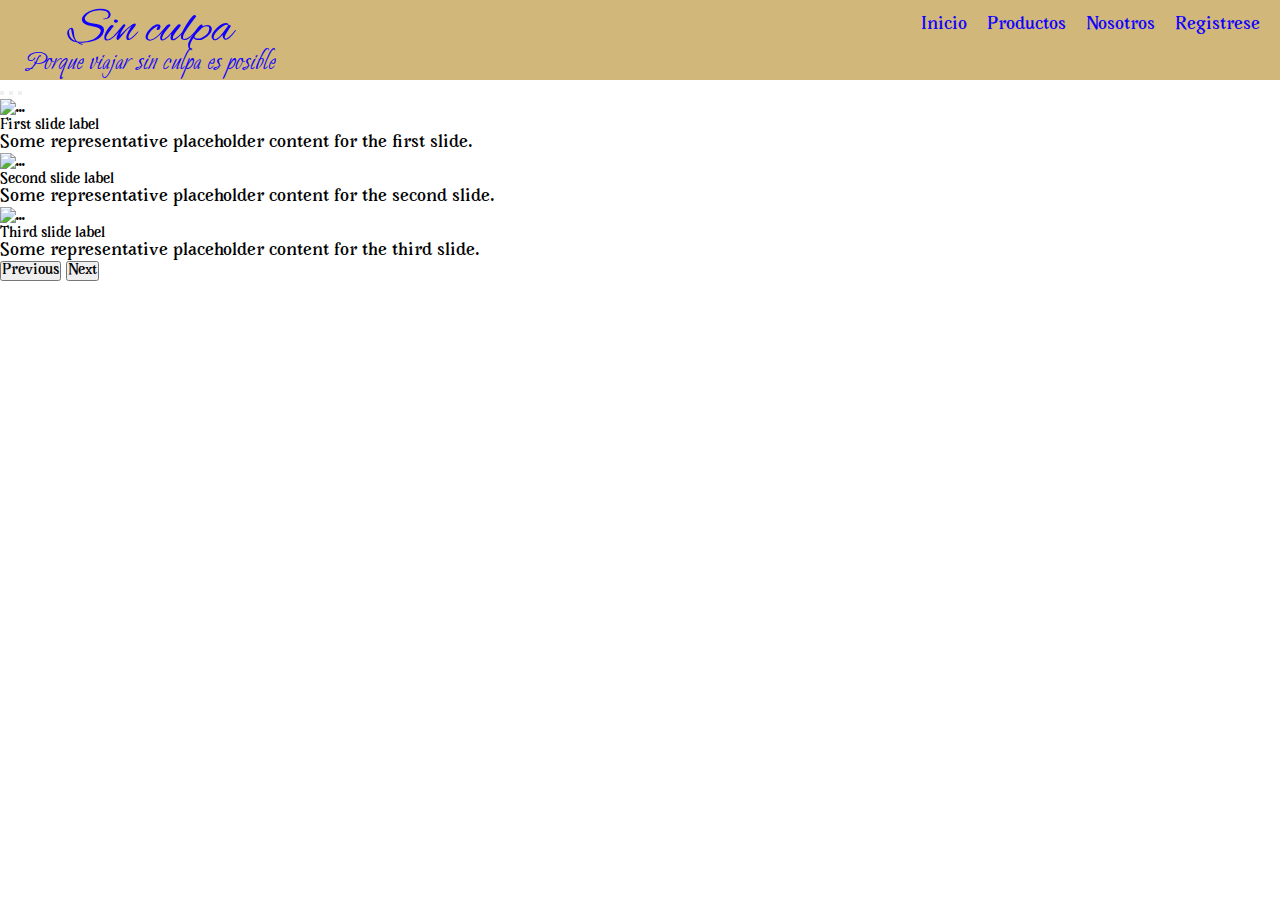
==== index.html @ 9b41155c "Primer commit" ====
<!DOCTYPE html>
<html lang="es">
<head>
    <meta charset="UTF-8">
    <meta http-equiv="X-UA-Compatible" content="IE=edge">
    <meta name="viewport" content="width=device-width, initial-scale=1.0">
    <link type="text/css" rel="stylesheet" href="css/style.css" src="style.css">
    <link rel="stylesheet" href="https://pro.fontawesome.com/releases/v5.10.0/css/all.css" integrity="sha384-AYmEC3Yw5cVb3ZcuHtOA93w35dYTsvhLPVnYs9eStHfGJvOvKxVfELGroGkvsg+p" crossorigin="anonymous"/>
    <link href="https://cdn.jsdelivr.net/npm/bootstrap@5.1.3/dist/css/bootstrap.min.css" rel="stylesheet" integrity="sha384-1BmE4kWBq78iYhFldvKuhfTAU6auU8tT94WrHftjDbrCEXSU1oBoqyl2QvZ6jIW3" crossorigin="anonymous">
    <!--Boostrap js-->
    <script src="https://cdn.jsdelivr.net/npm/@popperjs/core@2.10.2/dist/umd/popper.min.js" integrity="sha384-7+zCNj/IqJ95wo16oMtfsKbZ9ccEh31eOz1HGyDuCQ6wgnyJNSYdrPa03rtR1zdB" crossorigin="anonymous"></script>
    <script src="https://cdn.jsdelivr.net/npm/bootstrap@5.1.3/dist/js/bootstrap.min.js" integrity="sha384-QJHtvGhmr9XOIpI6YVutG+2QOK9T+ZnN4kzFN1RtK3zEFEIsxhlmWl5/YESvpZ13" crossorigin="anonymous"></script>



    <script type="text/javascript" src="codigo.js" defer></script>
    <title>Sin Culpa</title>
</head>
<body>
    <div class="navbarContainer">
        <div class="logoContainer">
            <a href="" class="logo">Sin culpa</a>
            <a href="" class="eslogan">Porque viajar sin culpa es posible</a>
        </div>
        <div class="navbar">
            <a href="" class="navbar-item">Inicio</a>
            <a href="" class="navbar-item">Productos</a>
            <a href="" class="navbar-item">Nosotros</a>
            <a href="" class="navbar-item">Registrese</a>
        </div>
    </div>
    <div class="main">
        <div id="carousels" class="carousel slide" data-bs-ride="carousel">
            <div class="carousel-indicators">
              <button type="button" data-bs-target="#carousels" data-bs-slide-to="0" class="active" aria-current="true" aria-label="Slide 1"></button>
              <button type="button" data-bs-target="#carousels" data-bs-slide-to="1" aria-label="Slide 2"></button>
              <button type="button" data-bs-target="#carousels" data-bs-slide-to="2" aria-label="Slide 3"></button>
            </div>
            <div class="carousel-inner">
              <div class="carousel-item active">
                <img src="https://i.ibb.co/RvpyYQ7/Yre1o.jpg" class="d-block w-100" alt="...">
                <div class="carousel-caption d-none d-md-block">
                  <h5>First slide label</h5>
                  <p>Some representative placeholder content for the first slide.</p>
                </div>
              </div>
              <div class="carousel-item">
                <img src="https://i.ibb.co/G2czDzp/Minas-Tirith.jpg" class="d-block w-100" alt="...">
                <div class="carousel-caption d-none d-md-block">
                  <h5>Second slide label</h5>
                  <p>Some representative placeholder content for the second slide.</p>
                </div>
              </div>
              <div class="carousel-item">
                <img src="https://i.ibb.co/xHm2kqW/Hogwartsmatte1c2-2.jpg" class="d-block w-100" alt="...">
                <div class="carousel-caption d-none d-md-block">
                  <h5>Third slide label</h5>
                  <p>Some representative placeholder content for the third slide.</p>
                </div>
              </div>
            </div>
            <button class="carousel-control-prev" type="button" data-bs-target="#carousels" data-bs-slide="prev">
              <span class="carousel-control-prev-icon" aria-hidden="true"></span>
              <span class="visually-hidden">Previous</span>
            </button>
            <button class="carousel-control-next" type="button" data-bs-target="#carousels" data-bs-slide="next">
              <span class="carousel-control-next-icon" aria-hidden="true"></span>
              <span class="visually-hidden">Next</span>
            </button>
          </div> 
    </div>

</body>
</html>
---- css/style.css ----
@font-face {
  font-family: "logo";
  src: url("../recursos/logo.ttf") format("truetype");
}

@font-face {
  font-family: eslogan;
  src: url("../recursos/eslogan.ttf") format("truetype");
}

@font-face {
  font-family: principal;
  src: url("../recursos/principal.otf");
}

* {
  margin: 0;
  padding: 0;
  -webkit-box-sizing: border-box;
          box-sizing: border-box;
  font-family: principal;
}

.navbarContainer {
  position: fixed;
  height: 80px;
  width: 100vw;
  background-color: #d1b77a;
  display: -webkit-box;
  display: -ms-flexbox;
  display: flex;
  -webkit-box-pack: justify;
      -ms-flex-pack: justify;
          justify-content: space-between;
  top: 0;
  left: 0;
}

.navbarContainer > .logoContainer {
  height: 80px;
  line-height: 40px;
  display: -webkit-box;
  display: -ms-flexbox;
  display: flex;
  -webkit-box-orient: vertical;
  -webkit-box-direction: normal;
      -ms-flex-direction: column;
          flex-direction: column;
  overflow: hidden;
  min-width: 300px;
}

.navbarContainer > .logoContainer > * {
  text-align: center;
  text-decoration: none;
  color: #0F00FF;
  font-weight: 500;
}

.navbarContainer > .logoContainer > .logo {
  padding-top: 10px;
  font-family: logo;
  font-size: 50px;
}

.navbarContainer > .logoContainer > .eslogan {
  font-family: eslogan;
  font-size: 35px;
  margin-top: -9px;
}

.navbarContainer > .navbar {
  display: -webkit-box;
  display: -ms-flexbox;
  display: flex;
  height: 80px;
  line-height: 40px;
  -webkit-box-orient: horizontal;
  -webkit-box-direction: normal;
      -ms-flex-direction: row;
          flex-direction: row;
  margin-right: 10px;
}

.navbarContainer > .navbar > a {
  padding: 5px 10px;
  text-decoration: none;
  color: #0F00FF;
  min-width: 50px;
}

.navbarContainer > .navbar > a:hover {
  background: #e5d6b3;
  border-radius: 10px;
}

.main {
  margin-top: 80px;
  overflow: hidden;
}

.carousel-item > img {
  height: 90vh;
  -o-object-fit: cover;
     object-fit: cover;
}

@media (max-height: 769px) {
  .carousel-item > img {
    height: 82.7vh;
  }
}
/*# sourceMappingURL=style.css.map */
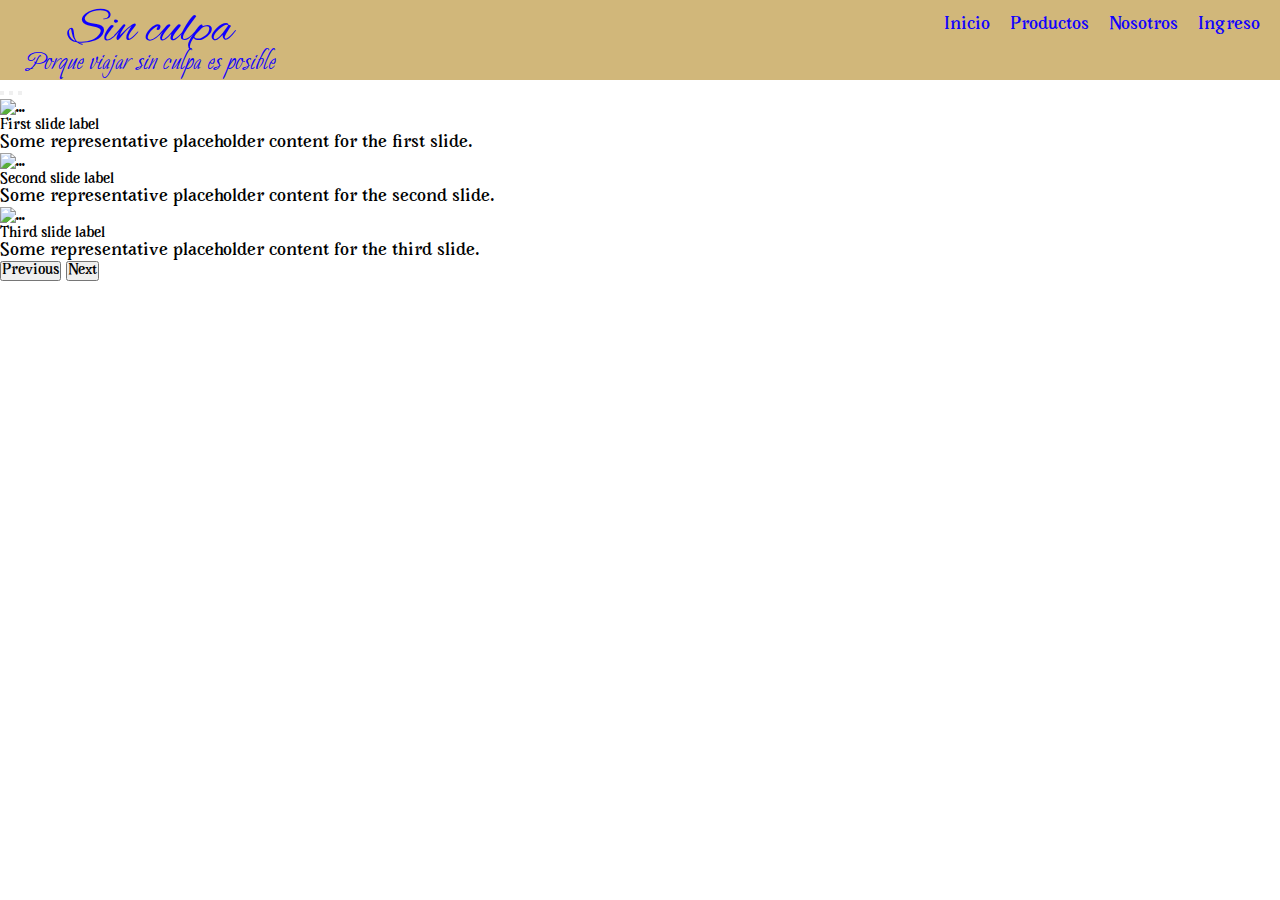
==== commit 74a4a505: "Merge pull request #1 from CTMagnus/Berardi" ====
--- a/index.html
+++ b/index.html
@@ -26,9 +26,10 @@
             <a href="" class="navbar-item">Inicio</a>
             <a href="" class="navbar-item">Productos</a>
             <a href="" class="navbar-item">Nosotros</a>
-            <a href="" class="navbar-item">Registrese</a>
+            <a href="./ingreso/ingreso.html" class="navbar-item">Ingreso</a>
         </div>
     </div>
+    
     <div class="main">
         <div id="carousels" class="carousel slide" data-bs-ride="carousel">
             <div class="carousel-indicators">
